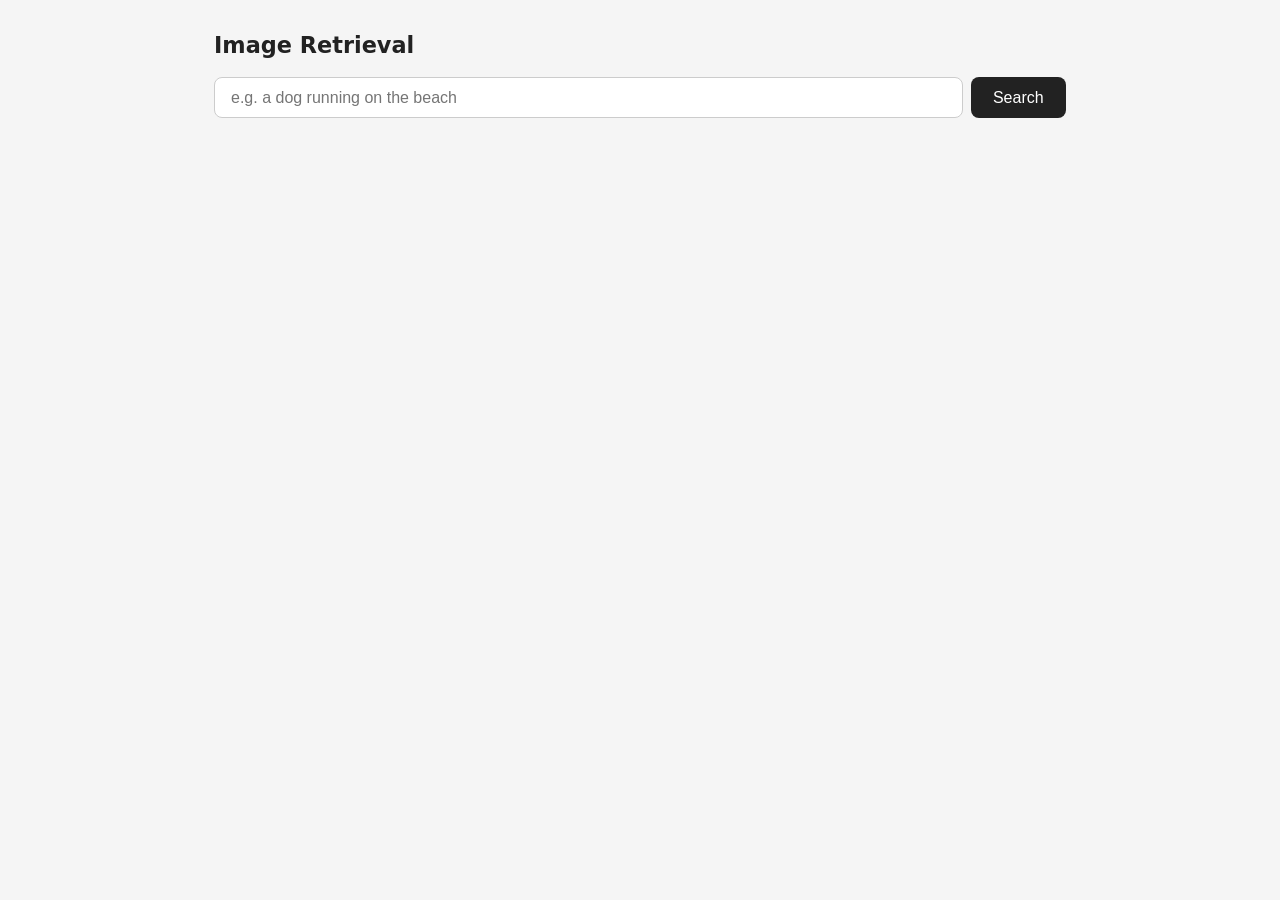
==== image_pick/static/index.html @ c3fb703c "retrieval successful" ====
<!DOCTYPE html>
<html lang="en">
<head>
  <meta charset="UTF-8" />
  <meta name="viewport" content="width=device-width, initial-scale=1.0" />
  <title>Image Retrieval</title>
  <style>
    *, *::before, *::after { box-sizing: border-box; margin: 0; padding: 0; }

    body {
      font-family: system-ui, sans-serif;
      background: #f5f5f5;
      color: #222;
      min-height: 100vh;
    }

    header {
      padding: 2rem 1.5rem 1rem;
      max-width: 900px;
      margin: 0 auto;
    }

    h1 { font-size: 1.4rem; font-weight: 600; margin-bottom: 1.2rem; }

    .search-bar {
      display: flex;
      gap: 0.5rem;
    }

    input[type="text"] {
      flex: 1;
      padding: 0.65rem 1rem;
      font-size: 1rem;
      border: 1px solid #ccc;
      border-radius: 8px;
      outline: none;
    }

    input[type="text"]:focus { border-color: #555; }

    button {
      padding: 0.65rem 1.4rem;
      font-size: 1rem;
      background: #222;
      color: #fff;
      border: none;
      border-radius: 8px;
      cursor: pointer;
    }

    button:disabled { opacity: 0.5; cursor: default; }

    #status {
      max-width: 900px;
      margin: 0.6rem auto 0;
      padding: 0 1.5rem;
      font-size: 0.85rem;
      color: #666;
      min-height: 1.2em;
    }

    #grid {
      max-width: 900px;
      margin: 1.5rem auto 3rem;
      padding: 0 1.5rem;
      display: grid;
      grid-template-columns: repeat(auto-fill, minmax(160px, 1fr));
      gap: 0.8rem;
    }

    .card {
      background: #fff;
      border-radius: 8px;
      overflow: hidden;
      box-shadow: 0 1px 4px rgba(0,0,0,0.08);
    }

    .card img {
      width: 100%;
      aspect-ratio: 1;
      object-fit: cover;
      display: block;
    }

    .card .score {
      padding: 0.35rem 0.6rem;
      font-size: 0.78rem;
      color: #555;
      text-align: right;
    }
  </style>
</head>
<body>

<header>
  <h1>Image Retrieval</h1>
  <div class="search-bar">
    <input id="query" type="text" placeholder="e.g. a dog running on the beach" />
    <button id="btn" onclick="search()">Search</button>
  </div>
</header>

<div id="status"></div>
<div id="grid"></div>

<script>
  const input = document.getElementById('query');
  const btn = document.getElementById('btn');
  const status = document.getElementById('status');
  const grid = document.getElementById('grid');

  input.addEventListener('keydown', e => { if (e.key === 'Enter') search(); });

  async function search() {
    const query = input.value.trim();
    if (!query) return;

    btn.disabled = true;
    status.textContent = 'Searching…';
    grid.innerHTML = '';

    try {
      const res = await fetch(`/api/search?query=${encodeURIComponent(query)}&top_k=24`);
      if (!res.ok) throw new Error(await res.text());
      const data = await res.json();

      status.textContent = `${data.indices.length} results for "${query}"`;

      for (let i = 0; i < data.indices.length; i++) {
        const idx = data.indices[i];
        const sim = data.similarities[i];

        const card = document.createElement('div');
        card.className = 'card';

        const img = document.createElement('img');
        img.src = `/api/image/${idx}`;
        img.alt = `result ${i + 1}`;
        img.loading = 'lazy';

        const score = document.createElement('div');
        score.className = 'score';
        score.textContent = sim.toFixed(3);

        card.appendChild(img);
        card.appendChild(score);
        grid.appendChild(card);
      }
    } catch (err) {
      status.textContent = `Error: ${err.message}`;
    } finally {
      btn.disabled = false;
    }
  }
</script>

</body>
</html>
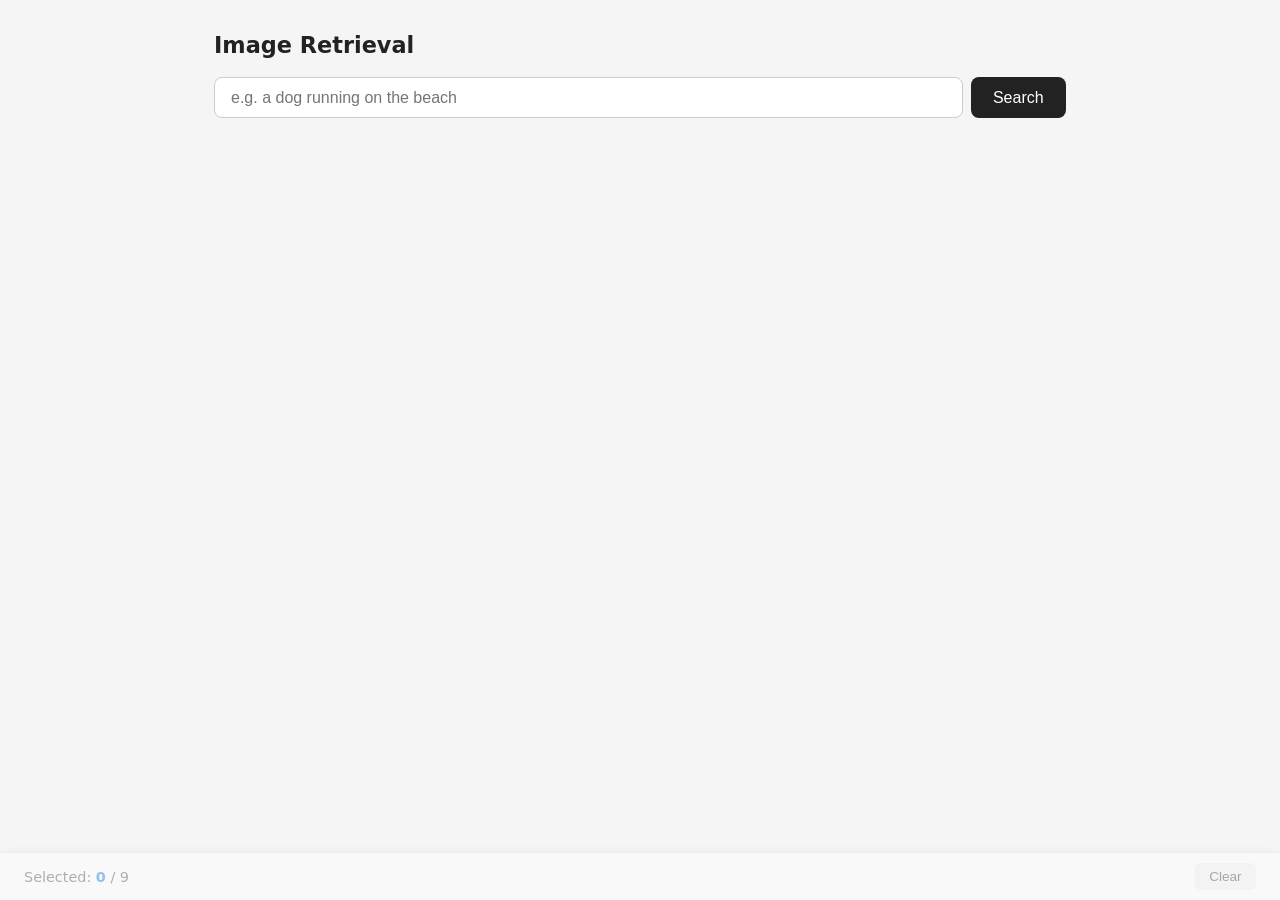
==== commit 82320261: "added selector of user ranking" ====
--- a/image_pick/static/index.html
+++ b/image_pick/static/index.html
@@ -12,6 +12,7 @@
       background: #f5f5f5;
       color: #222;
       min-height: 100vh;
+      padding-bottom: 5rem;
     }
 
     header {
@@ -68,11 +69,29 @@
       gap: 0.8rem;
     }
 
+    /* ── Card ── */
     .card {
       background: #fff;
       border-radius: 8px;
+      overflow: visible;
+      box-shadow: 0 1px 4px rgba(0,0,0,0.08);
+      cursor: pointer;
+      position: relative;
+      transition: box-shadow 0.15s, transform 0.1s;
+      /* clip the image but let badge overflow */
+    }
+
+    .card:hover { box-shadow: 0 3px 10px rgba(0,0,0,0.15); }
+
+    .card-inner {
+      border-radius: 8px;
       overflow: hidden;
-      box-shadow: 0 1px 4px rgba(0,0,0,0.08);
+      border: 3px solid transparent;
+      transition: border-color 0.15s;
+    }
+
+    .card.selected .card-inner {
+      border-color: #0071e3;
     }
 
     .card img {
@@ -88,6 +107,98 @@
       color: #555;
       text-align: right;
     }
+
+    /* ── Selection badge (iOS-style) ── */
+    .badge {
+      position: absolute;
+      top: -7px;
+      left: -7px;
+      width: 26px;
+      height: 26px;
+      border-radius: 50%;
+      background: #0071e3;
+      color: #fff;
+      font-size: 0.8rem;
+      font-weight: 700;
+      display: flex;
+      align-items: center;
+      justify-content: center;
+      z-index: 10;
+      box-shadow: 0 1px 4px rgba(0,0,0,0.3);
+      pointer-events: none;
+    }
+
+    /* ── Sticky selection bar ── */
+    #sel-bar {
+      position: fixed;
+      bottom: 0;
+      left: 0;
+      right: 0;
+      background: #fff;
+      border-top: 1px solid #e0e0e0;
+      padding: 0.6rem 1.5rem;
+      display: flex;
+      align-items: center;
+      gap: 1rem;
+      z-index: 100;
+      box-shadow: 0 -2px 8px rgba(0,0,0,0.07);
+    }
+
+    #sel-bar .sel-label {
+      font-size: 0.9rem;
+      color: #444;
+      flex: 1;
+    }
+
+    #sel-bar .sel-label strong {
+      color: #0071e3;
+    }
+
+    #sel-thumbs {
+      display: flex;
+      gap: 6px;
+      align-items: center;
+    }
+
+    .sel-thumb {
+      width: 38px;
+      height: 38px;
+      border-radius: 6px;
+      overflow: hidden;
+      position: relative;
+      flex-shrink: 0;
+    }
+
+    .sel-thumb img {
+      width: 100%;
+      height: 100%;
+      object-fit: cover;
+      display: block;
+    }
+
+    .sel-thumb .sel-thumb-num {
+      position: absolute;
+      top: 1px;
+      left: 2px;
+      font-size: 0.6rem;
+      font-weight: 700;
+      color: #fff;
+      text-shadow: 0 1px 2px rgba(0,0,0,0.7);
+    }
+
+    #clear-btn {
+      padding: 0.4rem 0.9rem;
+      font-size: 0.85rem;
+      background: #f0f0f0;
+      color: #333;
+      border: none;
+      border-radius: 6px;
+      cursor: pointer;
+    }
+
+    #clear-btn:hover { background: #e0e0e0; }
+
+    #sel-bar.empty { opacity: 0.4; pointer-events: none; }
   </style>
 </head>
 <body>
@@ -103,13 +214,100 @@
 <div id="status"></div>
 <div id="grid"></div>
 
+<!-- sticky bar -->
+<div id="sel-bar" class="empty">
+  <div class="sel-label">
+    Selected: <strong id="sel-count">0</strong> / 9
+  </div>
+  <div id="sel-thumbs"></div>
+  <button id="clear-btn" onclick="clearSelection()">Clear</button>
+</div>
+
 <script>
-  const input = document.getElementById('query');
-  const btn = document.getElementById('btn');
-  const status = document.getElementById('status');
-  const grid = document.getElementById('grid');
+  const input    = document.getElementById('query');
+  const btn      = document.getElementById('btn');
+  const status   = document.getElementById('status');
+  const grid     = document.getElementById('grid');
+  const selBar   = document.getElementById('sel-bar');
+  const selCount = document.getElementById('sel-count');
+  const selThumbs = document.getElementById('sel-thumbs');
 
   input.addEventListener('keydown', e => { if (e.key === 'Enter') search(); });
+
+  // Selection state: ordered list of {imageIndex, modelRank, userRank, cardEl}
+  let selection = [];
+
+  function toggleSelection(card, imageIndex, modelRank) {
+    const existingIdx = selection.findIndex(s => s.imageIndex === imageIndex);
+
+    if (existingIdx !== -1) {
+      // Deselect
+      selection.splice(existingIdx, 1);
+      // Renumber userRank for remaining
+      selection.forEach((s, i) => { s.userRank = i + 1; });
+    } else {
+      if (selection.length >= 9) return;
+      selection.push({ imageIndex, modelRank, userRank: selection.length + 1, cardEl: card });
+    }
+
+    rebuildBadges();
+    updateSelBar();
+  }
+
+  function rebuildBadges() {
+    // Clear all badges and selected states in the grid
+    document.querySelectorAll('.card').forEach(c => {
+      c.classList.remove('selected');
+      const b = c.querySelector('.badge');
+      if (b) b.remove();
+    });
+
+    // Re-apply from current selection
+    selection.forEach(s => {
+      const card = s.cardEl;
+      card.classList.add('selected');
+      const badge = document.createElement('div');
+      badge.className = 'badge';
+      badge.textContent = s.userRank;
+      card.appendChild(badge);
+    });
+  }
+
+  function updateSelBar() {
+    selCount.textContent = selection.length;
+    selBar.classList.toggle('empty', selection.length === 0);
+
+    // Rebuild thumbnails
+    selThumbs.innerHTML = '';
+    selection.forEach(s => {
+      const thumb = document.createElement('div');
+      thumb.className = 'sel-thumb';
+      const img = document.createElement('img');
+      img.src = `/api/image/${s.imageIndex}`;
+      const num = document.createElement('div');
+      num.className = 'sel-thumb-num';
+      num.textContent = s.userRank;
+      thumb.appendChild(img);
+      thumb.appendChild(num);
+      selThumbs.appendChild(thumb);
+    });
+  }
+
+  function clearSelection() {
+    selection = [];
+    rebuildBadges();
+    updateSelBar();
+  }
+
+  // Expose selection for later use (e.g. console or future submission endpoint)
+  function getSelectionData() {
+    return selection.map(s => ({
+      imageIndex: s.imageIndex,
+      modelRank:  s.modelRank,
+      userRank:   s.userRank,
+    }));
+  }
+  window.getSelectionData = getSelectionData;
 
   async function search() {
     const query = input.value.trim();
@@ -118,6 +316,7 @@
     btn.disabled = true;
     status.textContent = 'Searching…';
     grid.innerHTML = '';
+    clearSelection();
 
     try {
       const res = await fetch(`/api/search?query=${encodeURIComponent(query)}&top_k=24`);
@@ -129,21 +328,29 @@
       for (let i = 0; i < data.indices.length; i++) {
         const idx = data.indices[i];
         const sim = data.similarities[i];
+        const modelRank = i + 1;   // 1-based rank from model
 
         const card = document.createElement('div');
         card.className = 'card';
 
+        const inner = document.createElement('div');
+        inner.className = 'card-inner';
+
         const img = document.createElement('img');
         img.src = `/api/image/${idx}`;
-        img.alt = `result ${i + 1}`;
+        img.alt = `result ${modelRank}`;
         img.loading = 'lazy';
 
         const score = document.createElement('div');
         score.className = 'score';
         score.textContent = sim.toFixed(3);
 
-        card.appendChild(img);
-        card.appendChild(score);
+        inner.appendChild(img);
+        inner.appendChild(score);
+        card.appendChild(inner);
+
+        card.addEventListener('click', () => toggleSelection(card, idx, modelRank));
+
         grid.appendChild(card);
       }
     } catch (err) {
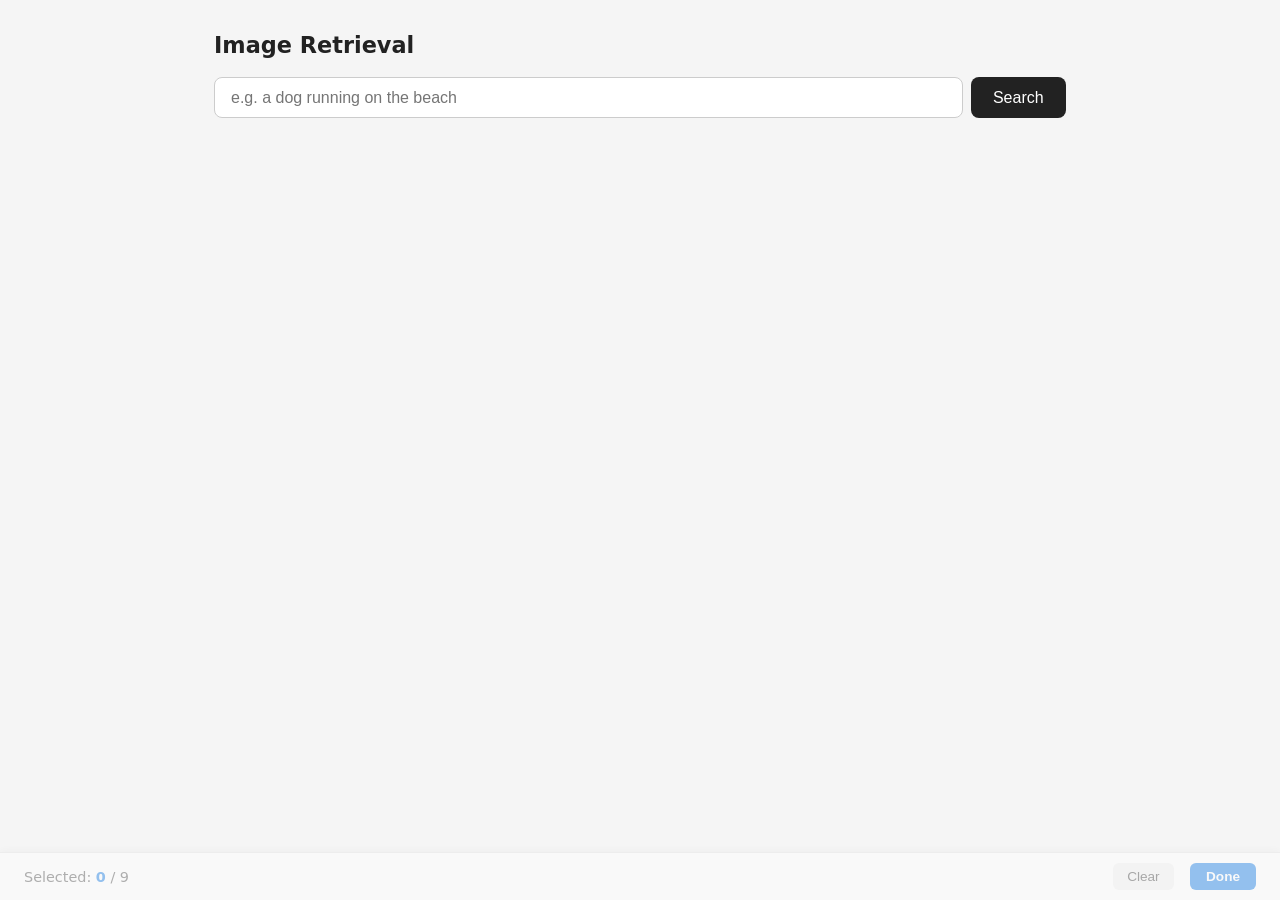
==== commit bcf40b2c: "working demo" ====
--- a/image_pick/static/index.html
+++ b/image_pick/static/index.html
@@ -198,7 +198,40 @@
 
     #clear-btn:hover { background: #e0e0e0; }
 
+    #done-btn {
+      padding: 0.4rem 1rem;
+      font-size: 0.85rem;
+      background: #0071e3;
+      color: #fff;
+      border: none;
+      border-radius: 6px;
+      cursor: pointer;
+      font-weight: 600;
+    }
+
+    #done-btn:hover { background: #005bb5; }
+    #done-btn:disabled { opacity: 0.4; cursor: default; }
+
     #sel-bar.empty { opacity: 0.4; pointer-events: none; }
+
+    #toast {
+      position: fixed;
+      bottom: 4.5rem;
+      left: 50%;
+      transform: translateX(-50%);
+      background: #1a1a1a;
+      color: #fff;
+      padding: 0.5rem 1.2rem;
+      border-radius: 20px;
+      font-size: 0.85rem;
+      opacity: 0;
+      transition: opacity 0.25s;
+      pointer-events: none;
+      z-index: 200;
+      white-space: nowrap;
+    }
+
+    #toast.show { opacity: 1; }
   </style>
 </head>
 <body>
@@ -221,7 +254,10 @@
   </div>
   <div id="sel-thumbs"></div>
   <button id="clear-btn" onclick="clearSelection()">Clear</button>
+  <button id="done-btn" onclick="submitSelection()">Done</button>
 </div>
+
+<div id="toast"></div>
 
 <script>
   const input    = document.getElementById('query');
@@ -231,6 +267,17 @@
   const selBar   = document.getElementById('sel-bar');
   const selCount = document.getElementById('sel-count');
   const selThumbs = document.getElementById('sel-thumbs');
+  const doneBtn  = document.getElementById('done-btn');
+  const toast    = document.getElementById('toast');
+
+  let toastTimer = null;
+  function showToast(msg, isError = false) {
+    toast.textContent = msg;
+    toast.style.background = isError ? '#c0392b' : '#1a1a1a';
+    toast.classList.add('show');
+    clearTimeout(toastTimer);
+    toastTimer = setTimeout(() => toast.classList.remove('show'), 2500);
+  }
 
   input.addEventListener('keydown', e => { if (e.key === 'Enter') search(); });
 
@@ -299,7 +346,6 @@
     updateSelBar();
   }
 
-  // Expose selection for later use (e.g. console or future submission endpoint)
   function getSelectionData() {
     return selection.map(s => ({
       imageIndex: s.imageIndex,
@@ -309,6 +355,30 @@
   }
   window.getSelectionData = getSelectionData;
 
+  async function submitSelection() {
+    if (!selection.length) return;
+    const prompt = input.value.trim();
+    if (!prompt) { showToast('Search for something first.', true); return; }
+
+    doneBtn.disabled = true;
+    try {
+      const res = await fetch('/api/submit', {
+        method: 'POST',
+        headers: { 'Content-Type': 'application/json' },
+        body: JSON.stringify({ prompt, selections: getSelectionData() }),
+      });
+      if (!res.ok) throw new Error(await res.text());
+
+      // Redirect to flipbook with images in user-rank order
+      const ordered = [...selection].sort((a, b) => a.userRank - b.userRank);
+      const indices  = ordered.map(s => s.imageIndex).join(',');
+      window.location.href = `/flipbook?images=${indices}&prompt=${encodeURIComponent(prompt)}`;
+    } catch (err) {
+      showToast(`Error: ${err.message}`, true);
+      doneBtn.disabled = false;
+    }
+  }
+
   async function search() {
     const query = input.value.trim();
     if (!query) return;
@@ -319,7 +389,7 @@
     clearSelection();
 
     try {
-      const res = await fetch(`/api/search?query=${encodeURIComponent(query)}&top_k=24`);
+      const res = await fetch(`/api/search?query=${encodeURIComponent(query)}&top_k=100`);
       if (!res.ok) throw new Error(await res.text());
       const data = await res.json();
 
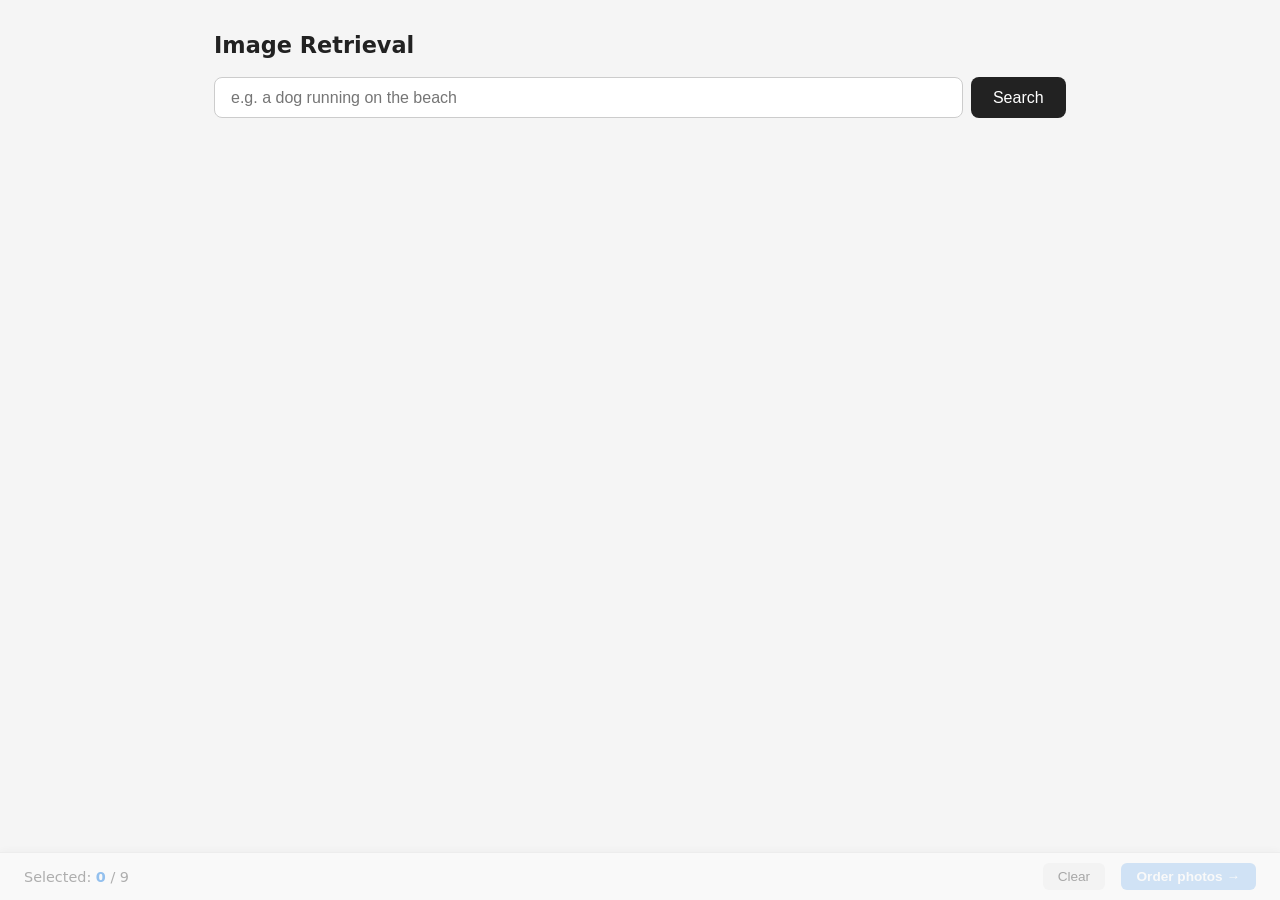
==== commit 98e50f53: "double selection of images added (#2)" ====
--- a/image_pick/static/index.html
+++ b/image_pick/static/index.html
@@ -78,7 +78,6 @@
       cursor: pointer;
       position: relative;
       transition: box-shadow 0.15s, transform 0.1s;
-      /* clip the image but let badge overflow */
     }
 
     .card:hover { box-shadow: 0 3px 10px rgba(0,0,0,0.15); }
@@ -108,7 +107,7 @@
       text-align: right;
     }
 
-    /* ── Selection badge (iOS-style) ── */
+    /* ── Selection badge (checkmark, step 1) ── */
     .badge {
       position: absolute;
       top: -7px;
@@ -118,7 +117,7 @@
       border-radius: 50%;
       background: #0071e3;
       color: #fff;
-      font-size: 0.8rem;
+      font-size: 0.9rem;
       font-weight: 700;
       display: flex;
       align-items: center;
@@ -165,7 +164,6 @@
       height: 38px;
       border-radius: 6px;
       overflow: hidden;
-      position: relative;
       flex-shrink: 0;
     }
 
@@ -174,16 +172,6 @@
       height: 100%;
       object-fit: cover;
       display: block;
-    }
-
-    .sel-thumb .sel-thumb-num {
-      position: absolute;
-      top: 1px;
-      left: 2px;
-      font-size: 0.6rem;
-      font-weight: 700;
-      color: #fff;
-      text-shadow: 0 1px 2px rgba(0,0,0,0.7);
     }
 
     #clear-btn {
@@ -198,7 +186,7 @@
 
     #clear-btn:hover { background: #e0e0e0; }
 
-    #done-btn {
+    #order-btn {
       padding: 0.4rem 1rem;
       font-size: 0.85rem;
       background: #0071e3;
@@ -209,11 +197,146 @@
       font-weight: 600;
     }
 
-    #done-btn:hover { background: #005bb5; }
-    #done-btn:disabled { opacity: 0.4; cursor: default; }
+    #order-btn:hover { background: #005bb5; }
+    #order-btn:disabled { opacity: 0.4; cursor: default; }
 
     #sel-bar.empty { opacity: 0.4; pointer-events: none; }
 
+    /* ── Step 2: Ordering overlay ── */
+    #order-overlay {
+      position: fixed;
+      inset: 0;
+      background: #f5f5f5;
+      z-index: 300;
+      display: flex;
+      flex-direction: column;
+      overflow: hidden;
+    }
+
+    #order-overlay.hidden { display: none; }
+
+    .order-header {
+      padding: 1rem 1.5rem;
+      background: #fff;
+      border-bottom: 1px solid #e0e0e0;
+      display: flex;
+      align-items: center;
+      gap: 1rem;
+      flex-shrink: 0;
+    }
+
+    .order-header h2 {
+      flex: 1;
+      font-size: 1rem;
+      font-weight: 600;
+      color: #333;
+    }
+
+    .back-btn {
+      padding: 0.4rem 0.9rem;
+      font-size: 0.85rem;
+      background: #f0f0f0;
+      color: #333;
+      border: none;
+      border-radius: 6px;
+      cursor: pointer;
+    }
+
+    .back-btn:hover { background: #e0e0e0; }
+
+    #confirm-btn {
+      padding: 0.4rem 1rem;
+      font-size: 0.85rem;
+      background: #0071e3;
+      color: #fff;
+      border: none;
+      border-radius: 6px;
+      cursor: pointer;
+      font-weight: 600;
+    }
+
+    #confirm-btn:hover { background: #005bb5; }
+    #confirm-btn:disabled { opacity: 0.4; cursor: default; }
+
+    #order-grid {
+      flex: 1;
+      overflow-y: auto;
+      padding: 1.5rem;
+      display: grid;
+      grid-template-columns: repeat(auto-fill, minmax(180px, 1fr));
+      gap: 1rem;
+      align-content: start;
+    }
+
+    .order-hint {
+      max-width: 900px;
+      margin: 0 auto 0.5rem;
+      padding: 0 0.25rem;
+      font-size: 0.8rem;
+      color: #888;
+      width: 100%;
+      grid-column: 1 / -1;
+    }
+
+    /* ── Draggable order card ── */
+    .order-card {
+      background: #fff;
+      border-radius: 8px;
+      box-shadow: 0 1px 4px rgba(0,0,0,0.1);
+      cursor: grab;
+      position: relative;
+      user-select: none;
+      transition: box-shadow 0.15s, opacity 0.15s, transform 0.1s;
+      border: 3px solid transparent;
+    }
+
+    .order-card:active { cursor: grabbing; }
+
+    .order-card.dragging {
+      opacity: 0.35;
+      transform: scale(0.97);
+    }
+
+    .order-card.drag-over {
+      border-color: #0071e3;
+      box-shadow: 0 0 0 2px #0071e380;
+    }
+
+    .order-card img {
+      width: 100%;
+      aspect-ratio: 1;
+      object-fit: cover;
+      border-radius: 6px 6px 0 0;
+      display: block;
+      pointer-events: none;
+    }
+
+    .order-card .rank-badge {
+      position: absolute;
+      top: -9px;
+      left: -9px;
+      width: 30px;
+      height: 30px;
+      border-radius: 50%;
+      background: #0071e3;
+      color: #fff;
+      font-size: 0.9rem;
+      font-weight: 700;
+      display: flex;
+      align-items: center;
+      justify-content: center;
+      box-shadow: 0 1px 4px rgba(0,0,0,0.3);
+      pointer-events: none;
+    }
+
+    .order-card .drag-label {
+      padding: 0.3rem 0.6rem 0.35rem;
+      font-size: 0.72rem;
+      color: #999;
+      text-align: center;
+    }
+
+    /* ── Toast ── */
     #toast {
       position: fixed;
       bottom: 4.5rem;
@@ -227,7 +350,7 @@
       opacity: 0;
       transition: opacity 0.25s;
       pointer-events: none;
-      z-index: 200;
+      z-index: 400;
       white-space: nowrap;
     }
 
@@ -236,6 +359,7 @@
 </head>
 <body>
 
+<!-- ── Step 1: Search & Select ── -->
 <header>
   <h1>Image Retrieval</h1>
   <div class="search-bar">
@@ -247,28 +371,40 @@
 <div id="status"></div>
 <div id="grid"></div>
 
-<!-- sticky bar -->
 <div id="sel-bar" class="empty">
   <div class="sel-label">
     Selected: <strong id="sel-count">0</strong> / 9
   </div>
   <div id="sel-thumbs"></div>
   <button id="clear-btn" onclick="clearSelection()">Clear</button>
-  <button id="done-btn" onclick="submitSelection()">Done</button>
+  <button id="order-btn" onclick="openOrderOverlay()" disabled>Order photos &rarr;</button>
 </div>
 
+<!-- ── Step 2: Ordering overlay ── -->
+<div id="order-overlay" class="hidden">
+  <div class="order-header">
+    <button class="back-btn" onclick="closeOrderOverlay()">&larr; Back</button>
+    <h2>Drag to rank your photos &mdash; 1 appears first in the flipbook</h2>
+    <button id="confirm-btn" onclick="submitSelection()">Generate flipbook</button>
+  </div>
+  <div id="order-grid"></div>
+</div>
+
 <div id="toast"></div>
 
 <script>
-  const input    = document.getElementById('query');
-  const btn      = document.getElementById('btn');
-  const status   = document.getElementById('status');
-  const grid     = document.getElementById('grid');
-  const selBar   = document.getElementById('sel-bar');
-  const selCount = document.getElementById('sel-count');
-  const selThumbs = document.getElementById('sel-thumbs');
-  const doneBtn  = document.getElementById('done-btn');
-  const toast    = document.getElementById('toast');
+  const input      = document.getElementById('query');
+  const btn        = document.getElementById('btn');
+  const status     = document.getElementById('status');
+  const grid       = document.getElementById('grid');
+  const selBar     = document.getElementById('sel-bar');
+  const selCount   = document.getElementById('sel-count');
+  const selThumbs  = document.getElementById('sel-thumbs');
+  const orderBtn   = document.getElementById('order-btn');
+  const orderOverlay = document.getElementById('order-overlay');
+  const orderGrid  = document.getElementById('order-grid');
+  const confirmBtn = document.getElementById('confirm-btn');
+  const toast      = document.getElementById('toast');
 
   let toastTimer = null;
   function showToast(msg, isError = false) {
@@ -281,61 +417,51 @@
 
   input.addEventListener('keydown', e => { if (e.key === 'Enter') search(); });
 
-  // Selection state: ordered list of {imageIndex, modelRank, userRank, cardEl}
+  // ── Step 1 state ──────────────────────────────────────────────────────────
+  // selection: unordered set of {imageIndex, modelRank, cardEl}
+  // userRank is NOT assigned here — it comes from step 2.
   let selection = [];
 
   function toggleSelection(card, imageIndex, modelRank) {
     const existingIdx = selection.findIndex(s => s.imageIndex === imageIndex);
-
     if (existingIdx !== -1) {
-      // Deselect
       selection.splice(existingIdx, 1);
-      // Renumber userRank for remaining
-      selection.forEach((s, i) => { s.userRank = i + 1; });
     } else {
-      if (selection.length >= 9) return;
-      selection.push({ imageIndex, modelRank, userRank: selection.length + 1, cardEl: card });
-    }
-
+      if (selection.length >= 9) { showToast('Maximum 9 photos selected.'); return; }
+      selection.push({ imageIndex, modelRank, cardEl: card });
+    }
     rebuildBadges();
     updateSelBar();
   }
 
   function rebuildBadges() {
-    // Clear all badges and selected states in the grid
     document.querySelectorAll('.card').forEach(c => {
       c.classList.remove('selected');
       const b = c.querySelector('.badge');
       if (b) b.remove();
     });
-
-    // Re-apply from current selection
     selection.forEach(s => {
-      const card = s.cardEl;
-      card.classList.add('selected');
+      s.cardEl.classList.add('selected');
       const badge = document.createElement('div');
       badge.className = 'badge';
-      badge.textContent = s.userRank;
-      card.appendChild(badge);
+      badge.textContent = '✓';
+      s.cardEl.appendChild(badge);
     });
   }
 
   function updateSelBar() {
     selCount.textContent = selection.length;
-    selBar.classList.toggle('empty', selection.length === 0);
-
-    // Rebuild thumbnails
+    const hasAny = selection.length > 0;
+    selBar.classList.toggle('empty', !hasAny);
+    orderBtn.disabled = !hasAny;
+
     selThumbs.innerHTML = '';
     selection.forEach(s => {
       const thumb = document.createElement('div');
       thumb.className = 'sel-thumb';
       const img = document.createElement('img');
       img.src = `/api/image/${s.imageIndex}`;
-      const num = document.createElement('div');
-      num.className = 'sel-thumb-num';
-      num.textContent = s.userRank;
       thumb.appendChild(img);
-      thumb.appendChild(num);
       selThumbs.appendChild(thumb);
     });
   }
@@ -346,39 +472,132 @@
     updateSelBar();
   }
 
-  function getSelectionData() {
-    return selection.map(s => ({
-      imageIndex: s.imageIndex,
-      modelRank:  s.modelRank,
-      userRank:   s.userRank,
-    }));
-  }
-  window.getSelectionData = getSelectionData;
-
+  // ── Step 2: Ordering overlay ──────────────────────────────────────────────
+  // orderedItems: copy of selection array in user-dragged order
+  let orderedItems = [];
+  let dragSrcIdx = null;
+
+  function openOrderOverlay() {
+    if (!selection.length) return;
+    // Start with selection in the order they were clicked (arbitrary, user will reorder)
+    orderedItems = selection.map(s => ({ ...s }));
+    renderOrderGrid();
+    orderOverlay.classList.remove('hidden');
+    document.body.style.overflow = 'hidden';
+  }
+
+  function closeOrderOverlay() {
+    orderOverlay.classList.add('hidden');
+    document.body.style.overflow = '';
+  }
+
+  function renderOrderGrid() {
+    orderGrid.innerHTML = '';
+
+    const hint = document.createElement('p');
+    hint.className = 'order-hint';
+    hint.textContent = 'Drag cards to set the order. Photo 1 will appear first in the flipbook.';
+    orderGrid.appendChild(hint);
+
+    orderedItems.forEach((item, i) => {
+      const card = document.createElement('div');
+      card.className = 'order-card';
+      card.draggable = true;
+      card.dataset.idx = i;
+
+      const badge = document.createElement('div');
+      badge.className = 'rank-badge';
+      badge.textContent = i + 1;
+
+      const img = document.createElement('img');
+      img.src = `/api/image/${item.imageIndex}`;
+      img.alt = `photo ${i + 1}`;
+
+      const label = document.createElement('div');
+      label.className = 'drag-label';
+      label.textContent = '⠿ drag to reorder';
+
+      card.appendChild(badge);
+      card.appendChild(img);
+      card.appendChild(label);
+
+      card.addEventListener('dragstart', onDragStart);
+      card.addEventListener('dragover',  onDragOver);
+      card.addEventListener('dragleave', onDragLeave);
+      card.addEventListener('drop',      onDrop);
+      card.addEventListener('dragend',   onDragEnd);
+
+      orderGrid.appendChild(card);
+    });
+  }
+
+  function onDragStart(e) {
+    dragSrcIdx = parseInt(e.currentTarget.dataset.idx);
+    e.currentTarget.classList.add('dragging');
+    e.dataTransfer.effectAllowed = 'move';
+  }
+
+  function onDragOver(e) {
+    e.preventDefault();
+    e.dataTransfer.dropEffect = 'move';
+    e.currentTarget.classList.add('drag-over');
+  }
+
+  function onDragLeave(e) {
+    e.currentTarget.classList.remove('drag-over');
+  }
+
+  function onDrop(e) {
+    e.preventDefault();
+    const targetIdx = parseInt(e.currentTarget.dataset.idx);
+    e.currentTarget.classList.remove('drag-over');
+    if (dragSrcIdx === null || dragSrcIdx === targetIdx) return;
+
+    // Reorder: move src to target position
+    const [moved] = orderedItems.splice(dragSrcIdx, 1);
+    orderedItems.splice(targetIdx, 0, moved);
+    dragSrcIdx = null;
+    renderOrderGrid();
+  }
+
+  function onDragEnd(e) {
+    e.currentTarget.classList.remove('dragging');
+    // Clean up any leftover drag-over states
+    orderGrid.querySelectorAll('.order-card').forEach(c => c.classList.remove('drag-over'));
+    dragSrcIdx = null;
+  }
+
+  // ── Submit (from step 2) ──────────────────────────────────────────────────
   async function submitSelection() {
-    if (!selection.length) return;
+    if (!orderedItems.length) return;
     const prompt = input.value.trim();
     if (!prompt) { showToast('Search for something first.', true); return; }
 
-    doneBtn.disabled = true;
+    confirmBtn.disabled = true;
     try {
+      // userRank = position in orderedItems (1-based)
+      const selections = orderedItems.map((item, i) => ({
+        imageIndex: item.imageIndex,
+        modelRank:  item.modelRank,
+        userRank:   i + 1,
+      }));
+
       const res = await fetch('/api/submit', {
         method: 'POST',
         headers: { 'Content-Type': 'application/json' },
-        body: JSON.stringify({ prompt, selections: getSelectionData() }),
+        body: JSON.stringify({ prompt, selections }),
       });
       if (!res.ok) throw new Error(await res.text());
 
-      // Redirect to flipbook with images in user-rank order
-      const ordered = [...selection].sort((a, b) => a.userRank - b.userRank);
-      const indices  = ordered.map(s => s.imageIndex).join(',');
+      const indices = orderedItems.map(s => s.imageIndex).join(',');
       window.location.href = `/flipbook?images=${indices}&prompt=${encodeURIComponent(prompt)}`;
     } catch (err) {
       showToast(`Error: ${err.message}`, true);
-      doneBtn.disabled = false;
-    }
-  }
-
+      confirmBtn.disabled = false;
+    }
+  }
+
+  // ── Search ────────────────────────────────────────────────────────────────
   async function search() {
     const query = input.value.trim();
     if (!query) return;
@@ -389,7 +608,7 @@
     clearSelection();
 
     try {
-      const res = await fetch(`/api/search?query=${encodeURIComponent(query)}&top_k=100`);
+      const res = await fetch(`/api/search?query=${encodeURIComponent(query)}`);
       if (!res.ok) throw new Error(await res.text());
       const data = await res.json();
 
@@ -398,7 +617,7 @@
       for (let i = 0; i < data.indices.length; i++) {
         const idx = data.indices[i];
         const sim = data.similarities[i];
-        const modelRank = i + 1;   // 1-based rank from model
+        const modelRank = i + 1;
 
         const card = document.createElement('div');
         card.className = 'card';
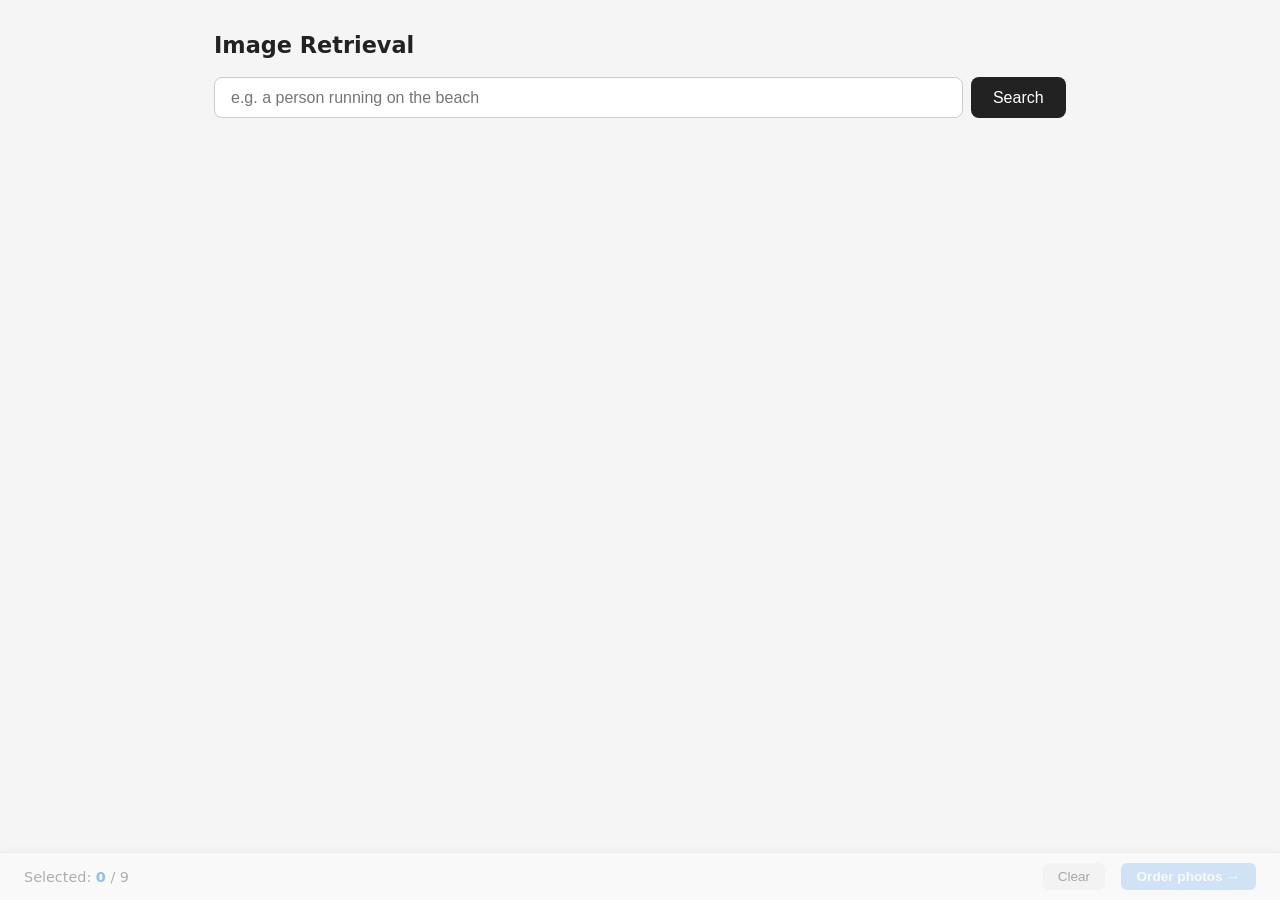
==== commit fe45a443: "add language feature (#3)" ====
--- a/image_pick/static/index.html
+++ b/image_pick/static/index.html
@@ -1,9 +1,10 @@
 <!DOCTYPE html>
-<html lang="en">
+<html lang="en" data-i18n-title="meta.title">
 <head>
   <meta charset="UTF-8" />
   <meta name="viewport" content="width=device-width, initial-scale=1.0" />
   <title>Image Retrieval</title>
+  <script src="/static/i18n.js"></script>
   <style>
     *, *::before, *::after { box-sizing: border-box; margin: 0; padding: 0; }
 
@@ -244,9 +245,18 @@
 
     .back-btn:hover { background: #e0e0e0; }
 
+    .order-footer {
+      padding: 0.75rem 1.5rem;
+      background: #fff;
+      border-top: 1px solid #e0e0e0;
+      display: flex;
+      justify-content: flex-end;
+      flex-shrink: 0;
+    }
+
     #confirm-btn {
-      padding: 0.4rem 1rem;
-      font-size: 0.85rem;
+      padding: 0.55rem 1.3rem;
+      font-size: 0.9rem;
       background: #0071e3;
       color: #fff;
       border: none;
@@ -269,13 +279,11 @@
     }
 
     .order-hint {
-      max-width: 900px;
-      margin: 0 auto 0.5rem;
-      padding: 0 0.25rem;
       font-size: 0.8rem;
       color: #888;
       width: 100%;
       grid-column: 1 / -1;
+      padding: 0 0.25rem 0.25rem;
     }
 
     /* ── Draggable order card ── */
@@ -361,10 +369,11 @@
 
 <!-- ── Step 1: Search & Select ── -->
 <header>
-  <h1>Image Retrieval</h1>
+  <h1 data-i18n="meta.title">Image Retrieval</h1>
   <div class="search-bar">
-    <input id="query" type="text" placeholder="e.g. a dog running on the beach" />
-    <button id="btn" onclick="search()">Search</button>
+    <input id="query" type="text" data-i18n-placeholder="search.placeholder"
+           placeholder="e.g. a person running on the beach" />
+    <button id="btn" onclick="search()" data-i18n="search.button">Search</button>
   </div>
 </header>
 
@@ -373,38 +382,42 @@
 
 <div id="sel-bar" class="empty">
   <div class="sel-label">
-    Selected: <strong id="sel-count">0</strong> / 9
+    <span id="sel-label-text">Selected: <strong id="sel-count">0</strong> / 9</span>
   </div>
   <div id="sel-thumbs"></div>
-  <button id="clear-btn" onclick="clearSelection()">Clear</button>
-  <button id="order-btn" onclick="openOrderOverlay()" disabled>Order photos &rarr;</button>
+  <button id="clear-btn" onclick="clearSelection()" data-i18n="select.clearBtn">Clear</button>
+  <button id="order-btn" onclick="openOrderOverlay()" disabled
+          data-i18n="select.orderBtn">Order photos →</button>
 </div>
 
 <!-- ── Step 2: Ordering overlay ── -->
 <div id="order-overlay" class="hidden">
   <div class="order-header">
-    <button class="back-btn" onclick="closeOrderOverlay()">&larr; Back</button>
-    <h2>Drag to rank your photos &mdash; 1 appears first in the flipbook</h2>
-    <button id="confirm-btn" onclick="submitSelection()">Generate flipbook</button>
+    <button class="back-btn" onclick="closeOrderOverlay()"
+            data-i18n="order.backBtn">← Back</button>
+    <h2 data-i18n="order.heading">Drag to rank your photos — 1 appears first in the flipbook</h2>
   </div>
   <div id="order-grid"></div>
+  <div class="order-footer">
+    <button id="confirm-btn" onclick="submitSelection()"
+            data-i18n="order.confirmBtn">Generate flipbook</button>
+  </div>
 </div>
 
 <div id="toast"></div>
 
 <script>
-  const input      = document.getElementById('query');
-  const btn        = document.getElementById('btn');
-  const status     = document.getElementById('status');
-  const grid       = document.getElementById('grid');
-  const selBar     = document.getElementById('sel-bar');
-  const selCount   = document.getElementById('sel-count');
-  const selThumbs  = document.getElementById('sel-thumbs');
-  const orderBtn   = document.getElementById('order-btn');
+  const input        = document.getElementById('query');
+  const btn          = document.getElementById('btn');
+  const status       = document.getElementById('status');
+  const grid         = document.getElementById('grid');
+  const selBar       = document.getElementById('sel-bar');
+  const selCount     = document.getElementById('sel-count');
+  const orderBtn     = document.getElementById('order-btn');
   const orderOverlay = document.getElementById('order-overlay');
-  const orderGrid  = document.getElementById('order-grid');
-  const confirmBtn = document.getElementById('confirm-btn');
-  const toast      = document.getElementById('toast');
+  const orderGrid    = document.getElementById('order-grid');
+  const confirmBtn   = document.getElementById('confirm-btn');
+  const toast        = document.getElementById('toast');
 
   let toastTimer = null;
   function showToast(msg, isError = false) {
@@ -422,12 +435,18 @@
   // userRank is NOT assigned here — it comes from step 2.
   let selection = [];
 
+  function updateSelLabel() {
+    // Rebuild the "Selected: N / 9" text using i18n
+    const label = document.getElementById('sel-label-text');
+    label.innerHTML = t('select.count', { n: `<strong id="sel-count">${selection.length}</strong>` });
+  }
+
   function toggleSelection(card, imageIndex, modelRank) {
     const existingIdx = selection.findIndex(s => s.imageIndex === imageIndex);
     if (existingIdx !== -1) {
       selection.splice(existingIdx, 1);
     } else {
-      if (selection.length >= 9) { showToast('Maximum 9 photos selected.'); return; }
+      if (selection.length >= 9) { showToast(t('select.maxReached')); return; }
       selection.push({ imageIndex, modelRank, cardEl: card });
     }
     rebuildBadges();
@@ -450,11 +469,12 @@
   }
 
   function updateSelBar() {
-    selCount.textContent = selection.length;
     const hasAny = selection.length > 0;
     selBar.classList.toggle('empty', !hasAny);
     orderBtn.disabled = !hasAny;
-
+    updateSelLabel();
+
+    const selThumbs = document.getElementById('sel-thumbs');
     selThumbs.innerHTML = '';
     selection.forEach(s => {
       const thumb = document.createElement('div');
@@ -473,13 +493,11 @@
   }
 
   // ── Step 2: Ordering overlay ──────────────────────────────────────────────
-  // orderedItems: copy of selection array in user-dragged order
   let orderedItems = [];
-  let dragSrcIdx = null;
+  let dragSrcIdx   = null;
 
   function openOrderOverlay() {
     if (!selection.length) return;
-    // Start with selection in the order they were clicked (arbitrary, user will reorder)
     orderedItems = selection.map(s => ({ ...s }));
     renderOrderGrid();
     orderOverlay.classList.remove('hidden');
@@ -496,7 +514,7 @@
 
     const hint = document.createElement('p');
     hint.className = 'order-hint';
-    hint.textContent = 'Drag cards to set the order. Photo 1 will appear first in the flipbook.';
+    hint.textContent = t('order.hint');
     orderGrid.appendChild(hint);
 
     orderedItems.forEach((item, i) => {
@@ -515,7 +533,7 @@
 
       const label = document.createElement('div');
       label.className = 'drag-label';
-      label.textContent = '⠿ drag to reorder';
+      label.textContent = '⠿ ' + t('order.dragLabel');
 
       card.appendChild(badge);
       card.appendChild(img);
@@ -553,7 +571,6 @@
     e.currentTarget.classList.remove('drag-over');
     if (dragSrcIdx === null || dragSrcIdx === targetIdx) return;
 
-    // Reorder: move src to target position
     const [moved] = orderedItems.splice(dragSrcIdx, 1);
     orderedItems.splice(targetIdx, 0, moved);
     dragSrcIdx = null;
@@ -562,7 +579,6 @@
 
   function onDragEnd(e) {
     e.currentTarget.classList.remove('dragging');
-    // Clean up any leftover drag-over states
     orderGrid.querySelectorAll('.order-card').forEach(c => c.classList.remove('drag-over'));
     dragSrcIdx = null;
   }
@@ -571,11 +587,10 @@
   async function submitSelection() {
     if (!orderedItems.length) return;
     const prompt = input.value.trim();
-    if (!prompt) { showToast('Search for something first.', true); return; }
+    if (!prompt) { showToast(t('select.needSearch'), true); return; }
 
     confirmBtn.disabled = true;
     try {
-      // userRank = position in orderedItems (1-based)
       const selections = orderedItems.map((item, i) => ({
         imageIndex: item.imageIndex,
         modelRank:  item.modelRank,
@@ -590,9 +605,10 @@
       if (!res.ok) throw new Error(await res.text());
 
       const indices = orderedItems.map(s => s.imageIndex).join(',');
-      window.location.href = `/flipbook?images=${indices}&prompt=${encodeURIComponent(prompt)}`;
+      const lang    = i18n.getCurrentLocale();
+      window.location.href = `/flipbook?images=${indices}&prompt=${encodeURIComponent(prompt)}&lang=${lang}`;
     } catch (err) {
-      showToast(`Error: ${err.message}`, true);
+      showToast(t('search.error', { msg: err.message }), true);
       confirmBtn.disabled = false;
     }
   }
@@ -603,7 +619,7 @@
     if (!query) return;
 
     btn.disabled = true;
-    status.textContent = 'Searching…';
+    status.textContent = t('search.searching');
     grid.innerHTML = '';
     clearSelection();
 
@@ -612,26 +628,26 @@
       if (!res.ok) throw new Error(await res.text());
       const data = await res.json();
 
-      status.textContent = `${data.indices.length} results for "${query}"`;
+      status.textContent = t('search.results', { n: data.indices.length, query });
 
       for (let i = 0; i < data.indices.length; i++) {
-        const idx = data.indices[i];
-        const sim = data.similarities[i];
+        const idx       = data.indices[i];
+        const sim       = data.similarities[i];
         const modelRank = i + 1;
 
-        const card = document.createElement('div');
+        const card  = document.createElement('div');
         card.className = 'card';
 
         const inner = document.createElement('div');
         inner.className = 'card-inner';
 
         const img = document.createElement('img');
-        img.src = `/api/image/${idx}`;
-        img.alt = `result ${modelRank}`;
+        img.src     = `/api/image/${idx}`;
+        img.alt     = `result ${modelRank}`;
         img.loading = 'lazy';
 
         const score = document.createElement('div');
-        score.className = 'score';
+        score.className   = 'score';
         score.textContent = sim.toFixed(3);
 
         inner.appendChild(img);
@@ -643,7 +659,7 @@
         grid.appendChild(card);
       }
     } catch (err) {
-      status.textContent = `Error: ${err.message}`;
+      status.textContent = t('search.error', { msg: err.message });
     } finally {
       btn.disabled = false;
     }
